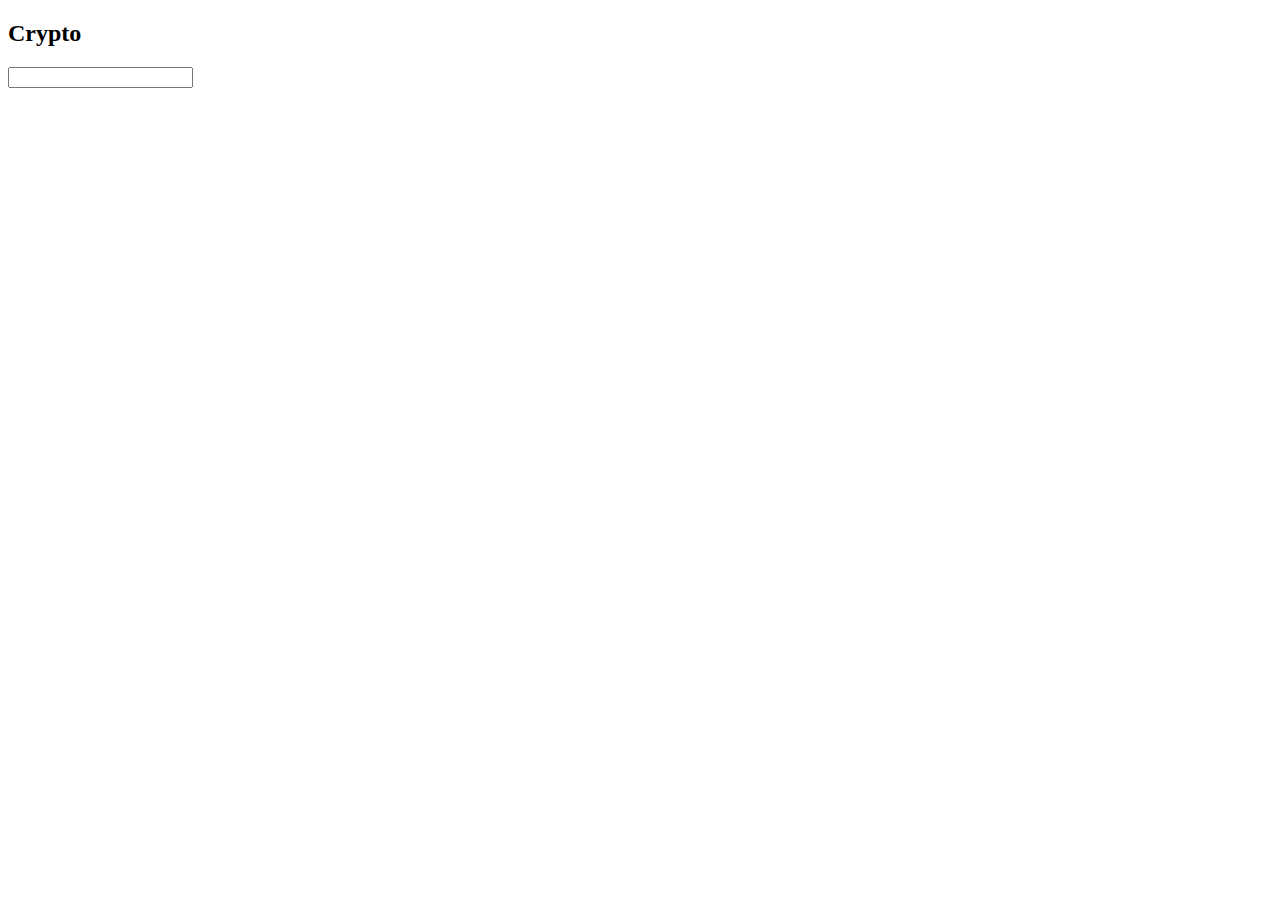
==== search+link/index.html @ be279804 "-" ====
<!DOCTYPE html>
<html lang="en">
<head>
    <meta charset="UTF-8">
    <meta name="viewport" content="width=device-width, initial-scale=1.0">
    <title>Search + Autocomplete</title>

    <style>
    /* Par défaut, on cache la liste de suggestion */
    #crypto {
        display: none;
    }
    </style>
</head>
<body>
    
    <h2>Crypto <span></span></h2>

    <form>

        <!-- Champ de recherche -->
        <input list="crypto" type="search" id="search">

        <!-- Liste de suggestions -->
        <ul id="crypto"></ul>

    </form>


    <div id="content"></div>


    <!-- Scripts -->
    <script src="./assets/js/jquery-3.5.1.min.js"></script>

    <script>
    $(document).ready(function(){

        // Ciblage de l'élément <input id="search">
        $input = $('#search');
        $title = $('h2 span');
        $content = $('#content');

        // Ciblage de l'élément <ul>
        $ul = $('ul#crypto');

        // Quand l'utilisateur relache une touche du clavier sur le champ <input id="search">
        $input.on('keyup', search);

        // Quand on efface la recherche
        $input.on('search', search);


        function search(){

            // Recupération de la valeur saisie
            $inputText = $(this).val();

            // Récupération du fichier "data.json" avec AJAX
            $.getJSON("./assets/data/data.json")

            // Lorsque AJAX répond, on récupère la reponse dans la variable "response"
            .done(function(response){

                // Reset de <ul>
                $ul.html('');

                // cette condition permet d'afficher les suggestions UNIQUEMENT si une valeur est saisie dans le champ de recherche
                if ($inputText.length > 0) 
                {
                    $ul.show();

                    // "Response" correspond au tableau du fichier "data.json"
                    // On boucle sur "response" et on récupère les objets correspondant à chaque cryptomonnaie dans la variable "item"
                    $(response).each(function(index, item) {

                        // "item" correspond un un objet concernant une crypto
                        // Recupération du symbole d'un crypto
                        // ex: item.symbol

                        // Récupération du nom d'une crypto
                        // ex: item.name


                        // Définition de l'expression régulière basée sur la saisie de l'utilisateur
                        let re = new RegExp($inputText, "gi");

                        // On test et affiche le nom de la crypto SI le nom de la crypto contien le motif saisie par l'utilisateur
                        if (re.test(item.name))
                        {
                            // Creation du lien <a>
                            $a = $('<a>')
                                .attr("href", `?crypto=${item.symbol}`)
                                .html( item.name );

                            // creation de <li>
                            $li = $('<li>').append($a);

                            // Inject de <li> dans <ul>
                            $ul.append($li);
                        }
                    });
                }

                else {
                    $ul.hide();
                }
            })
        }



        // Recupération de l'url
        $href = window.location.href;

        // Recupération des paramètres de l'url
        $x = $href.split('?');

        // Convertion de la chaine des paramètres en tableau
        $params = $x[1].split('&');

        // Boucle sur le tableau des paramètres
        $($params).each(function(index, param){
            
            // Décomposition du paramètre
            param = param.split('=');

            // Récup. Nom du paramètre
            let key = param[0];

            // Récup. Valeur du paramètre
            let val = param[1];

            // Filtre des paramètres UNIQUEMENT si le nom est "crypto"
            if (key === "crypto")
            {
                // Injection de la valeur dans le titire
                $title.html(val);

                // Récupération des données
                $.getJSON("./assets/data/data.json").done(function(response){

                    // Boucle sur la liste des données
                    $(response).each(function(index, item){

                        // Filtre les données
                        // Uniquement si la valeur de la propriété "symbol" correspond a la valeur du paramètre "crypto"
                        if (item.symbol === val)
                        {

                            // Personnalisation de la page
                            $img = $('<img>').attr('src', item.logo)
                            $content.append($img);

                        }

                    });

                });
            }

        });
    });

    </script>
    
</body>
</html>
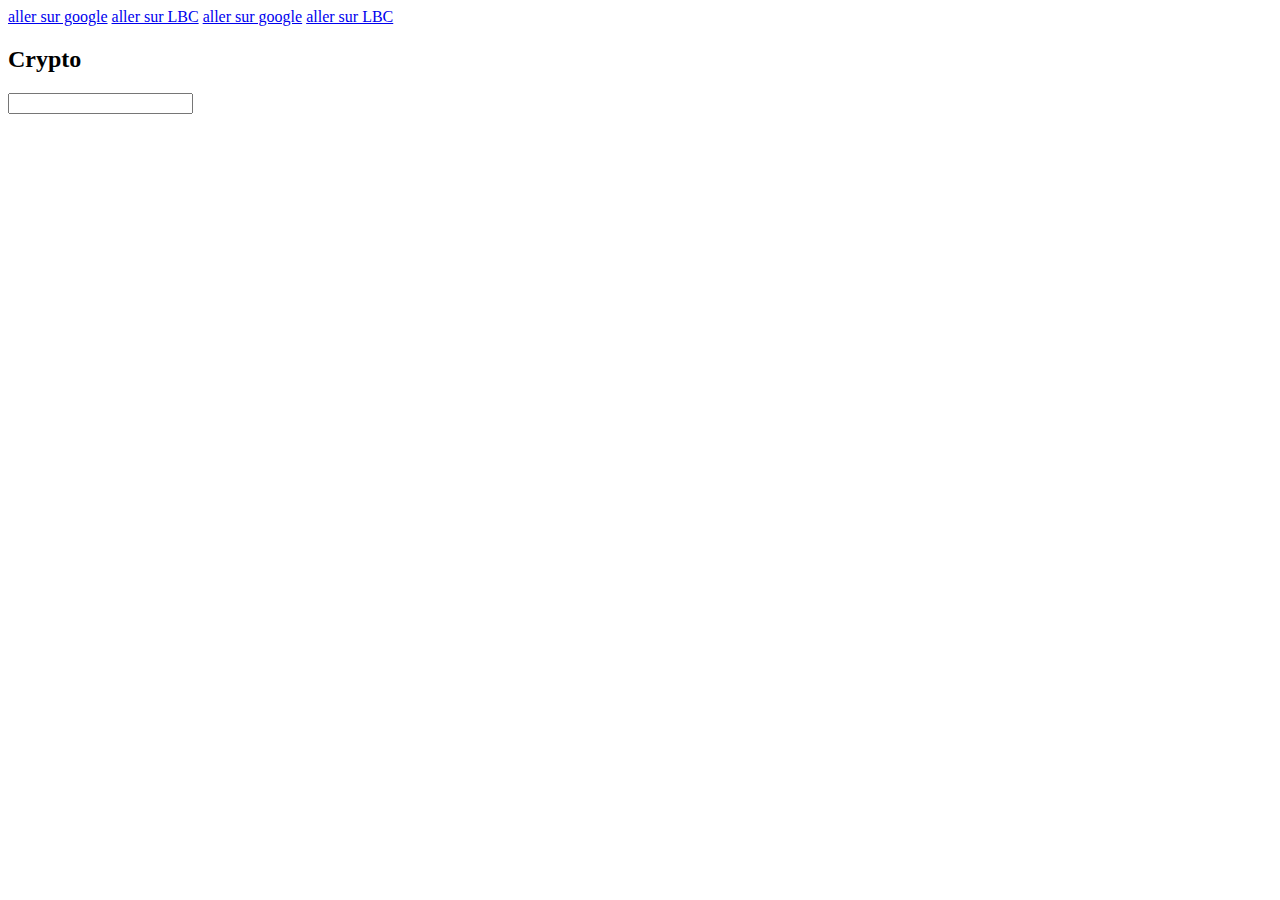
==== commit d189453d: "-" ====
--- a/search+link/index.html
+++ b/search+link/index.html
@@ -13,6 +13,13 @@
     </style>
 </head>
 <body>
+
+    <a href="http://google.com" target="_blank">aller sur google</a>
+    <a href="http://leboncoin.fr" target="_blank">aller sur LBC</a>
+
+    <a href="http://google.com" target="blank">aller sur google</a>
+    <a href="http://leboncoin.fr" target="blank">aller sur LBC</a>
+
     
     <h2>Crypto <span></span></h2>
 
